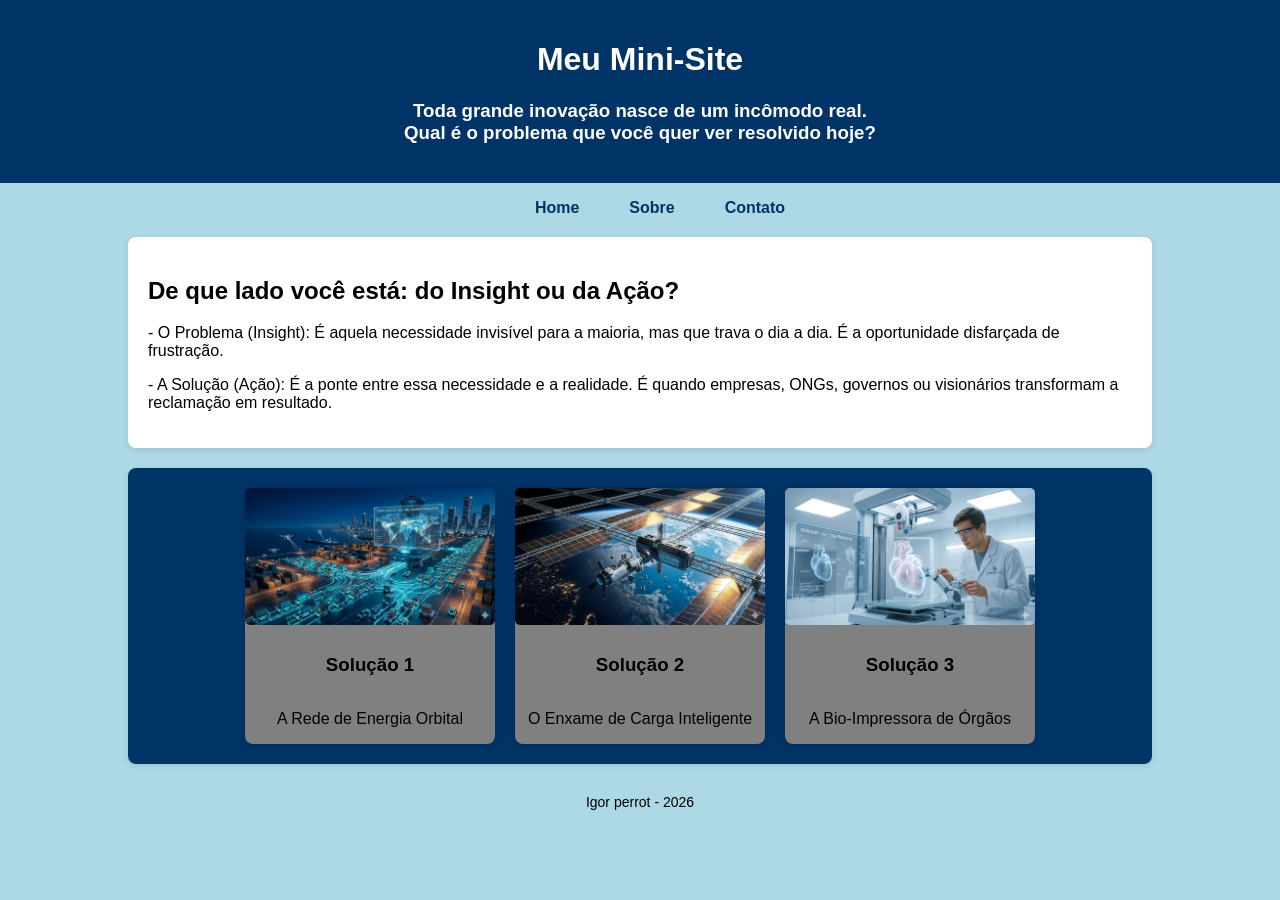
==== index.html @ 4d1fe8e8 "Adicionar material do Roteiro 05" ====
<!DOCTYPE html>
<html lang="pt-BR">

<head>
    <meta charset="UTF-8">
    <title>Mini-Site</title>
    <meta name="viewport" content="width=device-width, initial-scale=1.0">
    <link rel="stylesheet" href="assets/css/style.css">
</head>

<body>
    <header>
        <h1>Meu Mini-Site</h1>
        <h3>Toda grande inovação nasce de um incômodo real.<br> Qual é o problema que você quer ver resolvido hoje?</h3> 
       

    </header>
    <div class="container">
        <nav>
            <ul>
                <li><a href="index.html">Home</a></li>
                <li><a href="sobre.html">Sobre</a></li>
                <li><a href="contato.html">Contato</a></li>
            </ul>
        </nav>
        <main>
            <section>
                <h2>De que lado você está: do Insight ou da Ação?</h2>
                <p>- O Problema (Insight): É aquela necessidade invisível para a maioria, mas que trava o dia a dia. É a oportunidade disfarçada de frustração.</p>
                <p>- A Solução (Ação): É a ponte entre essa necessidade e a realidade. É quando empresas, ONGs, governos ou visionários transformam a reclamação em resultado.</p>
            </section>
            <section class="cards">
                <div class="card">
                    <img src="assets/img/projeto3.jpg" alt="Brainstorm 1">
                    <h3>Solução 1</h3>
                    <p>A Rede de Energia Orbital</p>
                </div>
                <div class="card">
                    <img src="assets/img/projeto2.jpg" alt="Brainstorm 2">
                    <h3>Solução 2</h3>
                    <p>O Enxame de Carga Inteligente</p>
                </div>
                <div class="card">
                    <img src="assets/img/projeto1.jpg" alt="Brainstorm 3">
                    <h3>Solução 3</h3>
                    <p>A Bio-Impressora de Órgãos</p>
                </div>

            </section>
        </main>
    </div>
    <footer>
        <p>Igor perrot - 2026</p>
    </footer>
</body>

</html>
---- assets/css/style.css ----
body {
    font-family: Arial, sans-serif;
    margin: 0;
    background-color: lightblue;
}
.container {
    width: 80%;
    margin: 0 auto;
}
header {
    background-color: #003366;
    color: white;
    padding: 20px;
    text-align: center;
}

nav ul {
    justify-content: center;
    list-style: none;
    padding: 20;
    gap: 20px;
    display: flex;
}

/* nav li {
    display: inline;
    margin: 0 15px;
} */

nav a {
    text-decoration: none;
    color: #003366;
    font-weight: bold;
}
nav a:hover { 
color: #ff6600;

}
section {
    background-color: white;
    padding: 20px;
    margin-top: 20px;
    border-radius: 8px;
    box-shadow: 0px 2px 6px rgba(0,0,0,0.1);
    margin-bottom: 20px;
   
}



.cards {
    display: flex;
    gap: 20px;
    justify-content: center;
    text-align: center;
    background-color: #003366;
    
/* display: flex; */
/* gap: 20px; */
/* justify-content: center; */
/* flex-wrap: wrap; */
/* margin-top: 30px; */
}
.cards:hover{  
    transform: translateY(-5px); 
box-shadow: 0px 4px 12px rgba(0,0,0,0.2);
transition: all 0.3s ease;
background-color: lightskyblue;
}

.card {
    display: flex;
    flex-direction: column;
    background-color: grey;
    padding: 0px;
    width: 250px;
    border-radius: 8px;

    box-shadow: 0px 2px 8px rgba(0,0,0,0.1);
    text-align: center; 
}
.cards1 {
display: flex;
gap: 10px;
}
nav li {
    display: inline;
    margin: 0 15px;
    /* justify-content: center;
    flex-wrap: wrap;
    margin-top: 0px;
    margin-bottom: 0px;   */
    } 



.card img {
width: 100%;
border-radius: 5px;
margin-bottom: 10px;

}

.card:hover {
transform: rotate(2deg); 
box-shadow: 0px 4px 12px rgba(0,0,0,0.2);
transition: all 0.3s ease;
background-color: lightskyblue;
}

@media (max-width: 768px) {
.cards {
flex-direction: column;
align-items: center;
}
}
footer {
    margin-top: 30px;
    padding: 15 px;
    text-align: center;
    font-size: 14px;
}
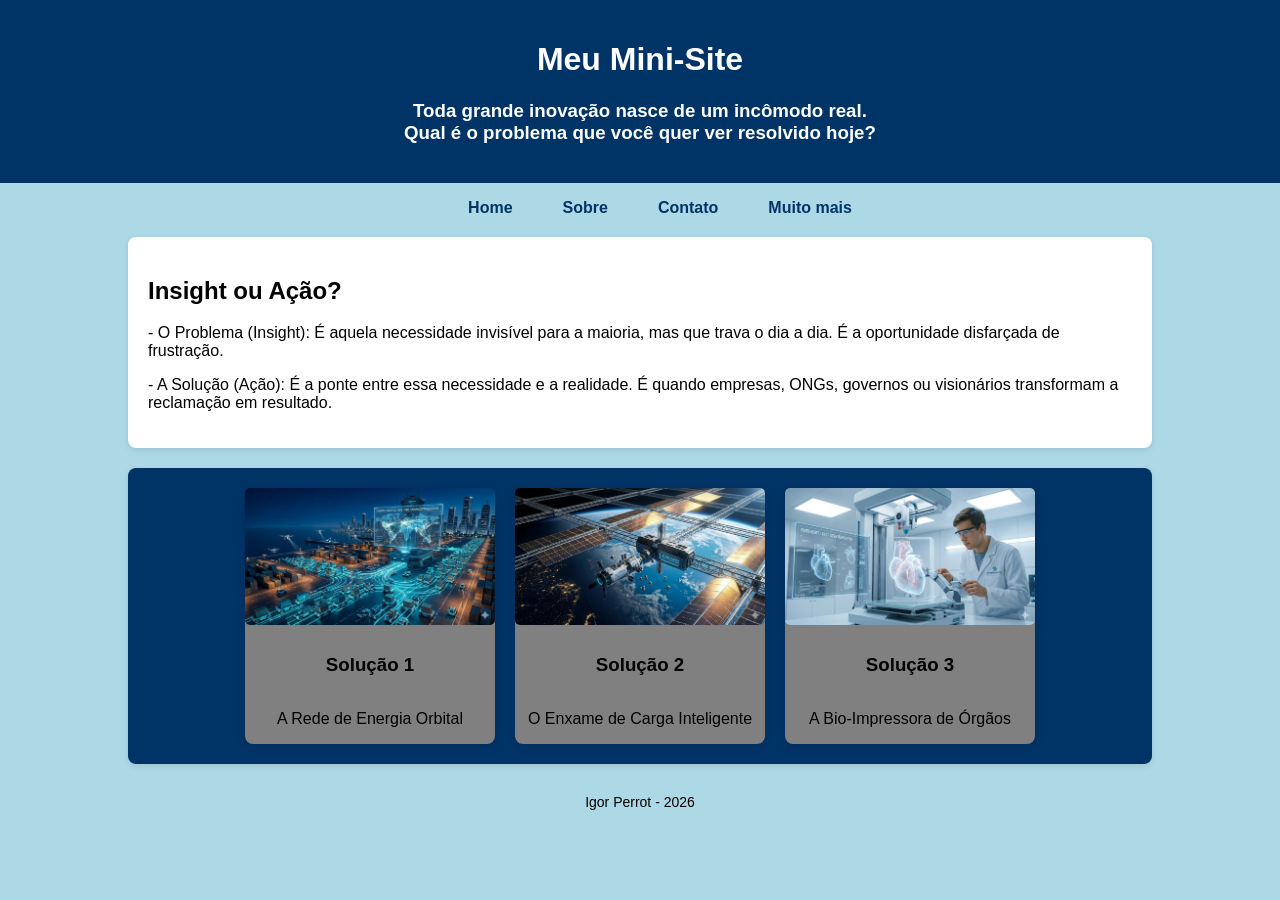
==== commit a6e427c5: "Roteiro 6 Alterações em aula 02/04/2026, e novas ideias para plataforma com gemini." ====
--- a/index.html
+++ b/index.html
@@ -21,11 +21,12 @@
                 <li><a href="index.html">Home</a></li>
                 <li><a href="sobre.html">Sobre</a></li>
                 <li><a href="contato.html">Contato</a></li>
+                <li><a href="muito-mais.html">Muito mais</a></li>
             </ul>
         </nav>
         <main>
             <section>
-                <h2>De que lado você está: do Insight ou da Ação?</h2>
+                <h2>Insight ou Ação?</h2>
                 <p>- O Problema (Insight): É aquela necessidade invisível para a maioria, mas que trava o dia a dia. É a oportunidade disfarçada de frustração.</p>
                 <p>- A Solução (Ação): É a ponte entre essa necessidade e a realidade. É quando empresas, ONGs, governos ou visionários transformam a reclamação em resultado.</p>
             </section>
@@ -50,7 +51,7 @@
         </main>
     </div>
     <footer>
-        <p>Igor perrot - 2026</p>
+        <p>Igor Perrot - 2026</p>
     </footer>
 </body>
 
--- a/assets/css/style.css
+++ b/assets/css/style.css
@@ -80,10 +80,10 @@
     box-shadow: 0px 2px 8px rgba(0,0,0,0.1);
     text-align: center; 
 }
-.cards1 {
+/* .cards1 {
 display: flex;
 gap: 10px;
-}
+} */
 nav li {
     display: inline;
     margin: 0 15px;
@@ -120,4 +120,58 @@
     padding: 15 px;
     text-align: center;
     font-size: 14px;
+}
+
+form {
+    display: flex;
+    flex-direction: column;
+    gap: 12px;
+    background-color: white;
+    padding: 20px;
+    border-radius: 8px;
+    box-shadow: 0px 2px 6px rgba(0,0,0,0.1);
+    max-width: 500px;
+    margin: 20px auto;
+
+
+}
+
+input, textarea, select {
+padding: 10px;
+border: 1px solid #ccc;
+border-radius: 5px;
+font-size: 14px;
+}
+
+input:focus, textarea:focus, select:focus {
+outline: none;
+border-color: #003366;
+box-shadow: 0 0 5px rgba(0,51,102,0.3);
+}
+
+button {
+background-color: #003366;
+color: white;
+padding: 12px;
+border: none;
+border-radius: 5px;
+cursor: pointer;
+transition: background-color 0.3s ease;
+}
+
+button:hover {
+background-color: #0055aa;
+}
+
+input:valid {
+border-color: green;
+}
+input:invalid {
+border-color: red;
+}
+
+@media(max-width: 768px){
+form {
+width: 90%;
+}
 }
